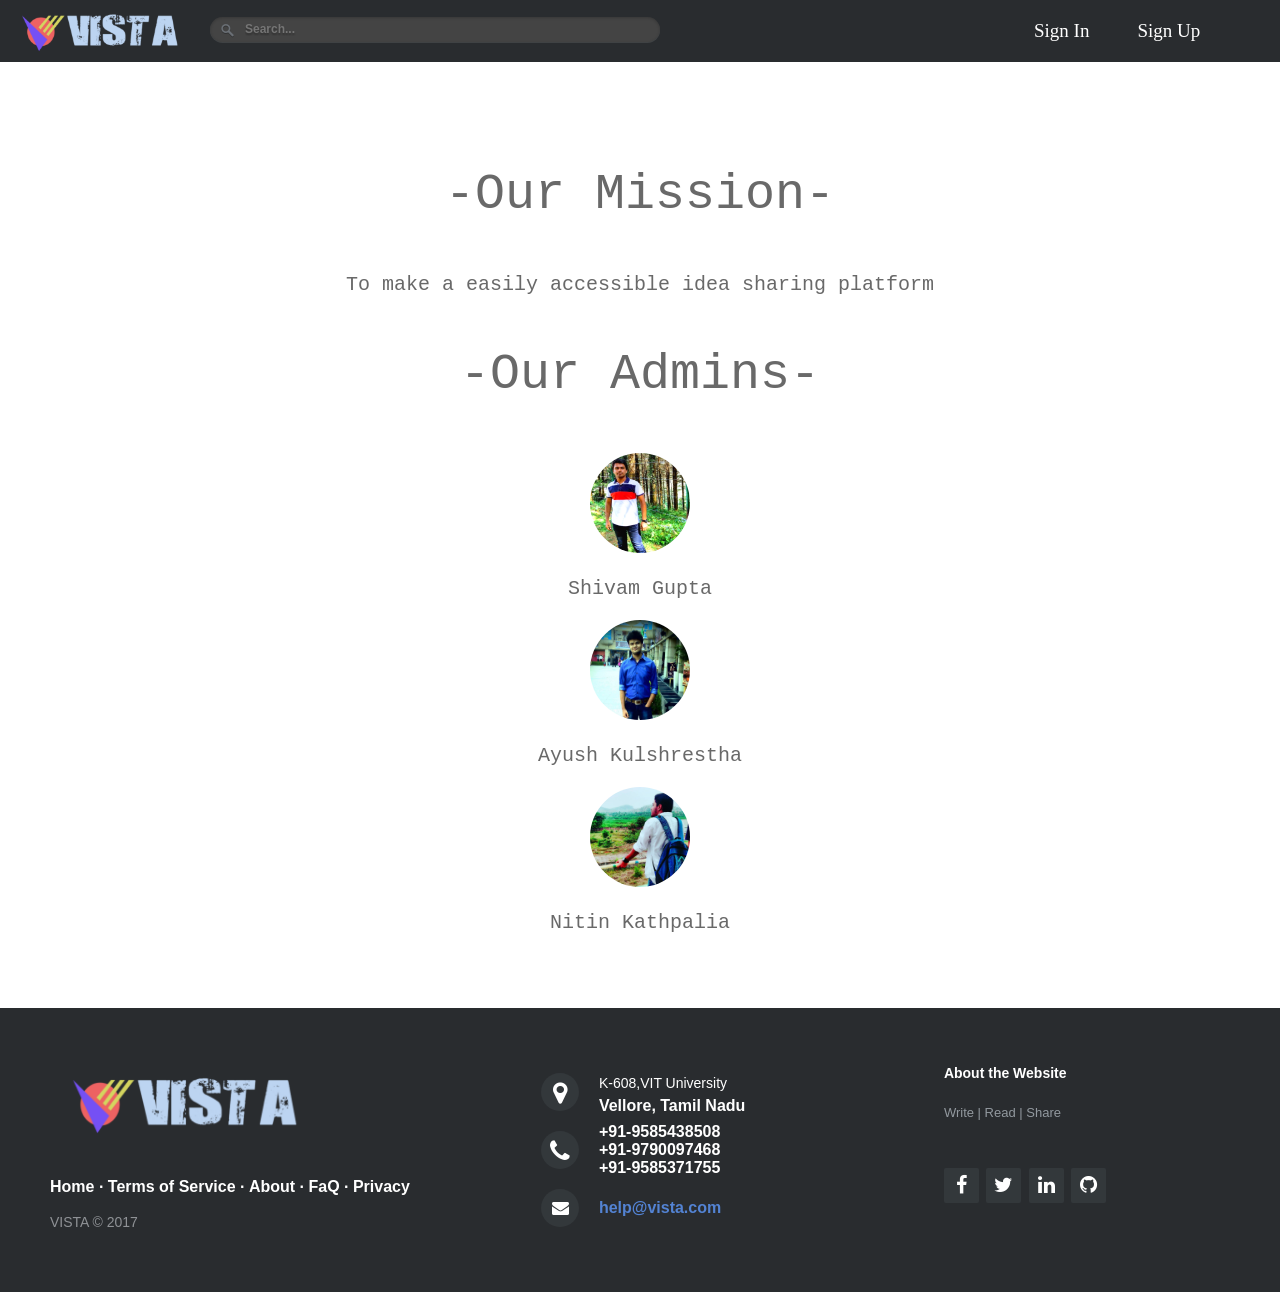
==== aboutus.html @ 5317536d "UnderDevelopment" ====
<!DOCTYPE html>
<html>
<head>
  <link rel="shortcut icon" href="uplogo.ico" />
  <link rel="stylesheet" href="header.css">
  <link rel="stylesheet" href="footer.css">
	<link rel="stylesheet" href="http://maxcdn.bootstrapcdn.com/font-awesome/4.2.0/css/font-awesome.min.css">
	<link href="http://fonts.googleapis.com/css?family=Cookie" rel="stylesheet" type="text/css">
  <title>
    About Us
  </title>
</head>
<style>
body{

  margin-top: 0px;
  margin-left: 0px;
  margin-right: 0px;
  margin-bottom: 0px;
}
.head
{
  font-family: "Courier New", Courier, monospace;
  font-size: 50px;
  color:#696969;

}
.intext
{
  font-family: "Courier New", Courier, monospace;
  font-size: 20px;
  color:#696969;
}
.img-circle {
    border-radius: 100%;
    height: 100px;
    width: 100px;
}
</style>
<body bgcolor="#555">
  <!--------------------------------------------------------------------------------------------------->
<header>
<ul>
  <a href="hgfd"><img src="images/logo.png"height="40" width="160" align="left" id="logo" ></a>

  <li class="name">

<form method="get" action="/search" id="searchbox5">
    <input id="search5" name="q" type="text" size="50" placeholder="Search..." />

</form>

  </li>

  <li class="name"><a href="signin.html">Sign In</a></li>
  <li class="name"><a href="signup.html">Sign Up</a></li>
</ul>
</header>

  <!--------------------------------------------------------------------------------------------------->
<div style="background-color:#FFFFFF">
  <br>
  <br>
  <br>
<center>
  <p class="head">-Our Mission-</p>
  <p class="intext">To make a easily accessible idea sharing platform</p>
  <p class="head">-Our Admins-</p>
  <img class="img-circle" src="images/ad3.png">
  <p class="intext">Shivam Gupta</p>
  <img class="img-circle" src="images/ad1.png">
  <p class="intext">Ayush Kulshrestha</p>
  <img class="img-circle" src="images/ad2.png">
  <p class="intext">Nitin Kathpalia</p>
</center>
  <br>
  <br>
  <br>
</div>
  <!--------------------------------------------------------------------------------------------------->

<footer class="footer-distributed">
  <div class="footer-left">
				<a href="hgfd"><img src="images/logo.png"height="60" width="230" align="left" id="logo" ></a><br><br><br><br><br>
        <p class="footer-links">
          <a href="main.html">Home</a>
          ·
          <a href="terms.html">Terms of Service</a>
          ·
          <a href="aboutus.html">About</a>
          ·
          <a href="faq.html">FaQ</a>
          ·
          <a href="privacy.html">Privacy</a>
        </p>
				<p class="footer-company-name">VISTA &copy; 2017</p>
			</div>
	<div class="footer-center">
				<div>
					<i class="fa fa-map-marker"></i>
					<p><span>K-608,VIT University</span> Vellore, Tamil Nadu</p>
				</div>
				<div>
					<i class="fa fa-phone"></i>
					<p>+91-9585438508<br>+91-9790097468<br>+91-9585371755</p>
				</div>

				<div>
					<i class="fa fa-envelope"></i>
					<p><a href="mailto:support@company.com">help@vista.com</a></p>
				</div>
			</div>
			<div class="footer-right">

				<p class="footer-company-about">
					<span>About the Website</span>
          Write |
          Read |
          Share <br>
          <br>
				</p>
				<div class="footer-icons">
					<a href="#"><i class="fa fa-facebook"></i></a>
					<a href="#"><i class="fa fa-twitter"></i></a>
					<a href="#"><i class="fa fa-linkedin"></i></a>
					<a href="#"><i class="fa fa-github"></i></a>
				</div>
			</div>
		</footer>
</body>
---- header.css ----
ul {
  list-style-type: none;
  margin: 0;
  padding: 0;
  overflow: hidden;
  background-color: #292c2f;
}

li  {
  float: left;
}
li a  {
  display: block;
  color: white;
  text-align: center;
  font-size: 19px;
  padding: 20px 24px;
  text-decoration: none;
}

a:hover:not(.active) {
  background-color: #111;
}

.active {
background-color:rgb(255, 0, 0);

}

#logo{
    margin-top: 13px;
    margin-right: 30px;
    margin-left: 20px
}

#search5back{
    margin:0 auto;
}

#searchbox5{
    width:800px;
    margin:0 auto;
    padding: 17px 0 0px;

}
#search5{
    background: url([data-uri]) no-repeat 10px 6px #444;
    border:0 none;
    font: bold 12px Arial, Helvetica, Sans-serif;
    color:#777;
    width:400px;
    padding:5px 15px 6px 35px;
    border-radius:20px;
    text-shadow:0 2px 2px rgba(0,0,0,0.3);
    box-shadow:0 1px 0 rgba(255,255,255,0.1), 0 1px 3px rgba(0,0,0,0.2) inset;
    -webkit-transition: all 0.7s ease 0s;
}

#search5:focus {
    width: 600px;
    outline:0;
}


/*

<header>
<ul>
  <a href="hgfd"><img src="logo.png"height="33" width="150" align="left" id="logo" ></a>

  <li class="name">

<form method="get" action="/search" id="searchbox5">
    <input id="search5" name="q" type="text" size="40" placeholder="Search..." />

</form>

  </li>

  <li class="name"><a href="#contact">Sign In</a></li>
  <li class="name"><a href="#about">Sign Up</a></li>
</ul>
</header>
*/
---- footer.css ----
.footer-distributed{
	background-color: #292c2f;
	box-shadow: 0 1px 1px 0 rgba(0, 0, 0, 0.12);
	box-sizing: border-box;
	width: 100%;
	text-align: left;
	font: bold 16px sans-serif;
	padding: 55px 50px;

}

.footer-distributed .footer-left,
.footer-distributed .footer-center,
.footer-distributed .footer-right{
	display: inline-block;
	vertical-align: top;
}

/* Footer left */

.footer-distributed .footer-left{
	width: 40%;
}

/* Footer links */

.footer-distributed .footer-links{
	color:  #ffffff;
	margin: 20px 0 12px;
	padding: 0;
}

.footer-distributed .footer-links a{
	display:inline-block;
	line-height: 1.8;
	text-decoration: none;
	color:  inherit;
}

.footer-distributed .footer-company-name{
	color:  #8f9296;
	font-size: 14px;
	font-weight: normal;
	margin: 0;
}

/* Footer Center */

.footer-distributed .footer-center{
	width: 35%;
}

.footer-distributed .footer-center i{
	background-color:  #33383b;
	color: #ffffff;
	font-size: 25px;
	width: 38px;
	height: 38px;
	border-radius: 50%;
	text-align: center;
	line-height: 42px;
	margin: 10px 15px;
	vertical-align: middle;
}

.footer-distributed .footer-center i.fa-envelope{
	font-size: 17px;
	line-height: 38px;
}

.footer-distributed .footer-center p{
	display: inline-block;
	color: #ffffff;
	vertical-align: middle;
	margin:0;
}

.footer-distributed .footer-center p span{
	display:block;
	font-weight: normal;
	font-size:14px;
	line-height:2;
}

.footer-distributed .footer-center p a{
	color:  #5383d3;
	text-decoration: none;;
}


/* Footer Right */

.footer-distributed .footer-right{
	width: 20%;
}

.footer-distributed .footer-company-about{
	line-height: 20px;
	color:  #92999f;
	font-size: 13px;
	font-weight: normal;
	margin: 0;
}

.footer-distributed .footer-company-about span{
	display: block;
	color:  #ffffff;
	font-size: 14px;
	font-weight: bold;
	margin-bottom: 20px;
}

.footer-distributed .footer-icons{
	margin-top: 25px;
}

.footer-distributed .footer-icons a{
	display: inline-block;
	width: 35px;
	height: 35px;
	cursor: pointer;
	background-color:  #33383b;
	border-radius: 2px;

	font-size: 20px;
	color: #ffffff;
	text-align: center;
	line-height: 35px;

	margin-right: 3px;
	margin-bottom: 5px;
}

/* If you don't want the footer to be responsive, remove these media queries */

@media (max-width: 880px) {

	.footer-distributed{
		font: bold 14px sans-serif;
	}

	.footer-distributed .footer-left,
	.footer-distributed .footer-center,
	.footer-distributed .footer-right{
		display: block;
		width: 100%;
		margin-bottom: 40px;
		text-align: center;
	}

	.footer-distributed .footer-center i{
		margin-left: 0;
	}

}





/* HTML
ye <head> me daal diyo
<link rel="stylesheet" href="http://maxcdn.bootstrapcdn.com/font-awesome/4.2.0/css/font-awesome.min.css">
<link href="http://fonts.googleapis.com/css?family=Cookie" rel="stylesheet" type="text/css">


ye body me

<footer class="footer-distributed">
  <div class="footer-left">
				<a href="hgfd"><img src="logo.png"height="60" width="230" align="left" id="logo" ></a><br><br><br><br><br>
				<p class="footer-links">
					<a href="#">Home</a>
					·
					<a href="#">Blog</a>
					·
					<a href="#">Pricing</a>
					·
					<a href="#">About</a>
					·
					<a href="#">Faq</a>
					·
					<a href="#">Contact</a>
				</p>
				<p class="footer-company-name">VISTA &copy; 2017</p>
			</div>
	<div class="footer-center">
				<div>
					<i class="fa fa-map-marker"></i>
					<p><span>K-608,VIT University</span> Vellore, Tamil Nadu</p>
				</div>
				<div>
					<i class="fa fa-phone"></i>
					<p>+91-9585438508<br>+91-9790097468<br>+91-9585371755</p>
				</div>

				<div>
					<i class="fa fa-envelope"></i>
					<p><a href="mailto:support@company.com">help@vista.com</a></p>
				</div>
			</div>
			<div class="footer-right">

				<p class="footer-company-about">
					<span>About the company</span>
					Yaha savita bhabhi ki comics free milti hai.
				</p>
				<div class="footer-icons">
					<a href="#"><i class="fa fa-facebook"></i></a>
					<a href="#"><i class="fa fa-twitter"></i></a>
					<a href="#"><i class="fa fa-linkedin"></i></a>
					<a href="#"><i class="fa fa-github"></i></a>
				</div>
			</div>
		</footer>

*/
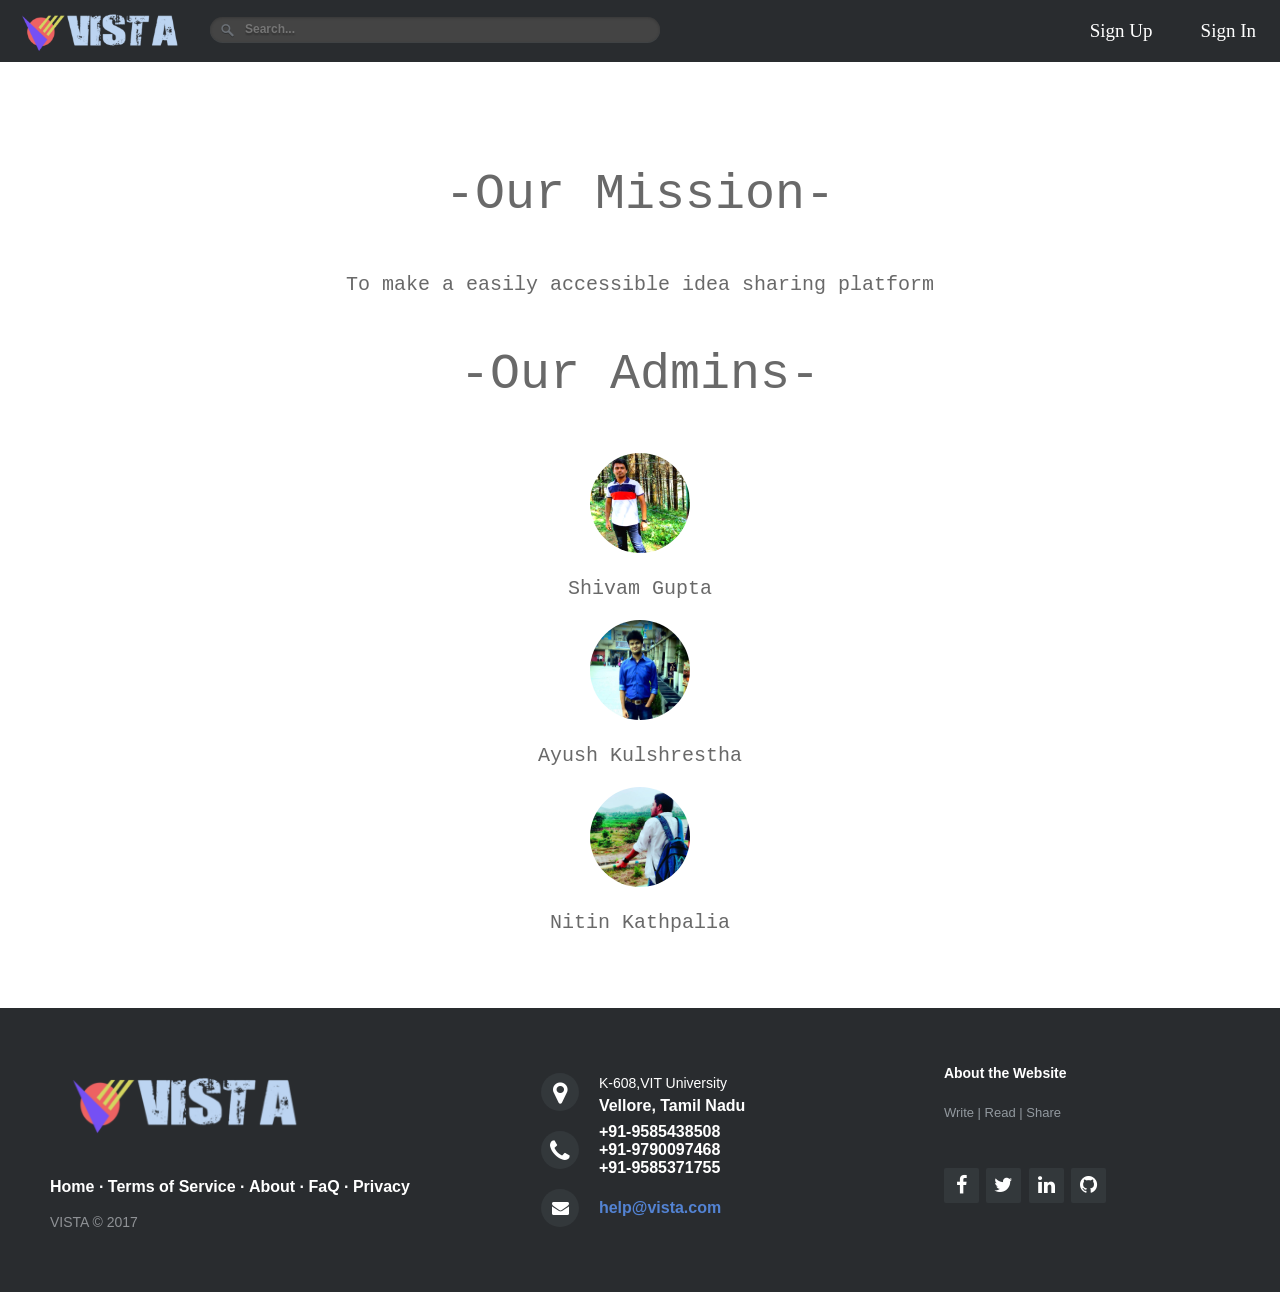
==== commit 8ebac205: "UnderDevelopment" ====
--- a/aboutus.html
+++ b/aboutus.html
@@ -52,8 +52,8 @@
 
   </li>
 
-  <li class="name"><a href="signin.html">Sign In</a></li>
-  <li class="name"><a href="signup.html">Sign Up</a></li>
+  <li class="name" style="float:right"><a href="signin.html">Sign In</a></li>
+  <li class="name" style="float:right"><a href="signup.html">Sign Up</a></li>
 </ul>
 </header>
 
